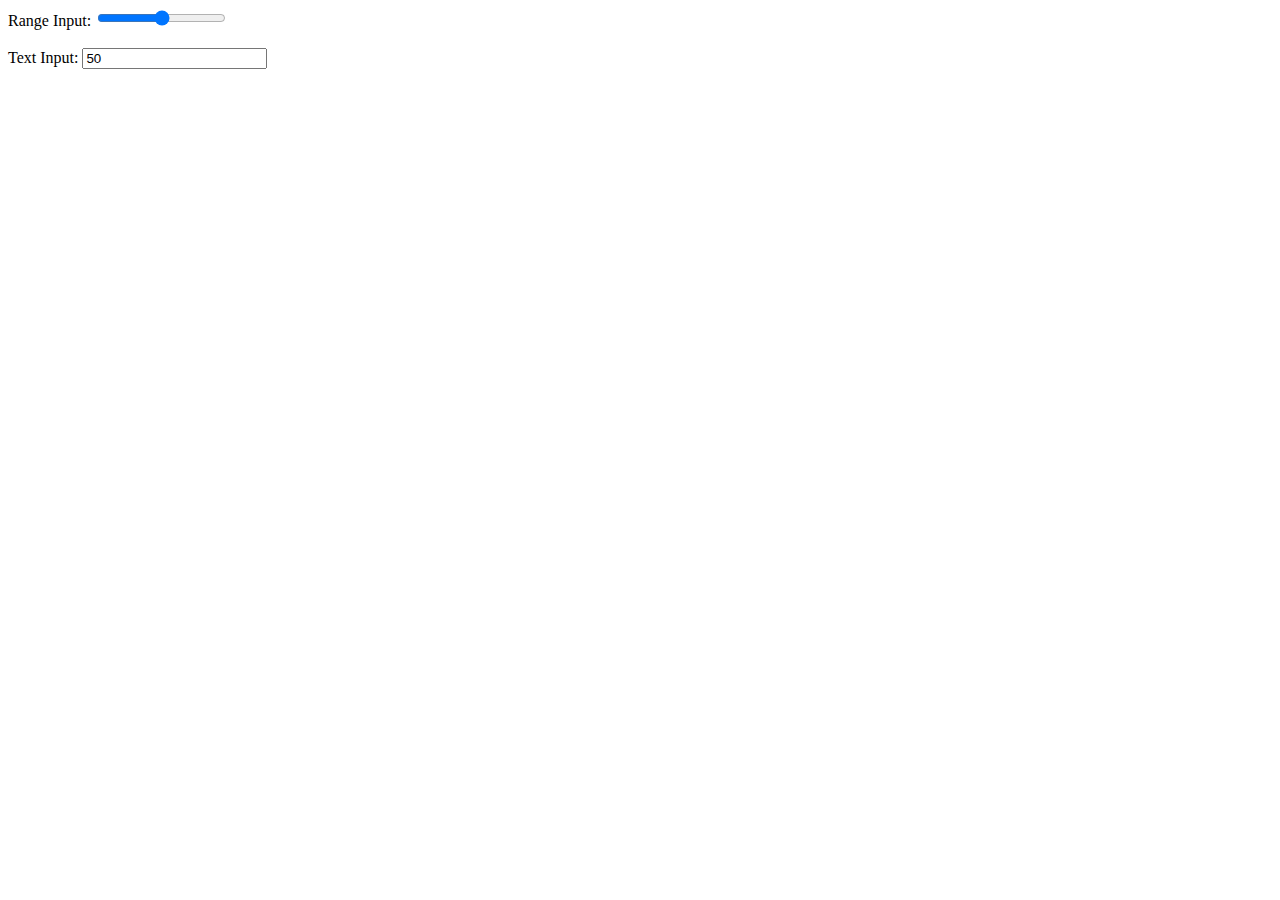
==== HTMLPlayground/playground.html @ 52bf2830 "Added 00:00 functionality, and playground.html for testing HTML code" ====
<!DOCTYPE html>
<html lang="en">
<head>
    <meta charset="UTF-8">
    <meta name="viewport" content="width=device-width, initial-scale=1.0">
    <title>Range to Text Input</title>
    <script>
        function updateTextInput(val) {
            document.getElementById('textInput').value = val;
        }
    </script>
</head>
<body>
    <label for="rangeInput">Range Input:</label>
    <input type="range" id="rangeInput" min="0" max="100" step="0.1" oninput="updateTextInput(this.value)">
    
    <br><br>
    
    <label for="textInput">Text Input:</label>
    <input type="text" id="textInput" value="50">

</body>
</html>
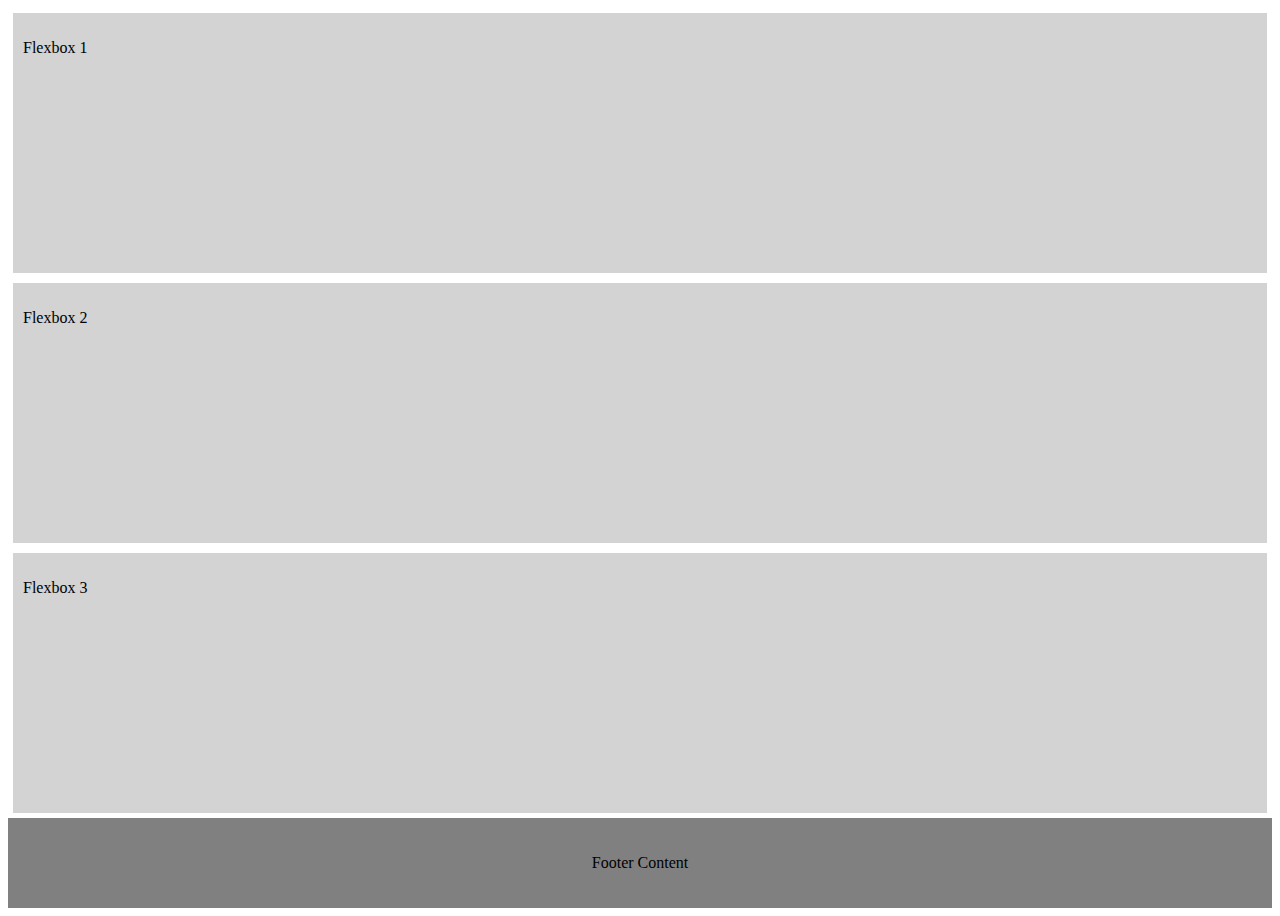
==== commit 6d3570cd: "Minor fixes and added continuous range functionality" ====
--- a/HTMLPlayground/playground.html
+++ b/HTMLPlayground/playground.html
@@ -1,23 +1,52 @@
 <!DOCTYPE html>
 <html lang="en">
 <head>
-    <meta charset="UTF-8">
-    <meta name="viewport" content="width=device-width, initial-scale=1.0">
-    <title>Range to Text Input</title>
-    <script>
-        function updateTextInput(val) {
-            document.getElementById('textInput').value = val;
-        }
-    </script>
+<meta charset="UTF-8">
+<meta name="viewport" content="width=device-width, initial-scale=1.0">
+<title>Flexbox Push Down</title>
+<style>
+  body {
+    margin: 1;
+    padding: 0;
+    display: flex;
+    flex-direction: column;
+    min-height: 100vh;
+  }
+  .container {
+    display: flex;
+    flex-direction: column;
+    flex: 1;
+  }
+  .flexbox {
+    display: flex;
+    flex: 1;
+    padding: 10px;
+    background-color: lightgray;
+    margin: 5px;
+  }
+  .footer {
+    background-color: gray;
+    padding: 20px;
+    text-align: center;
+  }
+</style>
 </head>
 <body>
-    <label for="rangeInput">Range Input:</label>
-    <input type="range" id="rangeInput" min="0" max="100" step="0.1" oninput="updateTextInput(this.value)">
-    
-    <br><br>
-    
-    <label for="textInput">Text Input:</label>
-    <input type="text" id="textInput" value="50">
+
+<div class="container">
+  <div class="flexbox">
+    <p>Flexbox 1</p>
+  </div>
+  <div class="flexbox">
+    <p>Flexbox 2</p>
+  </div>
+  <div class="flexbox">
+    <p>Flexbox 3</p>
+  </div>
+  <div class="footer">
+    <p>Footer Content</p>
+  </div>
+</div>
 
 </body>
 </html>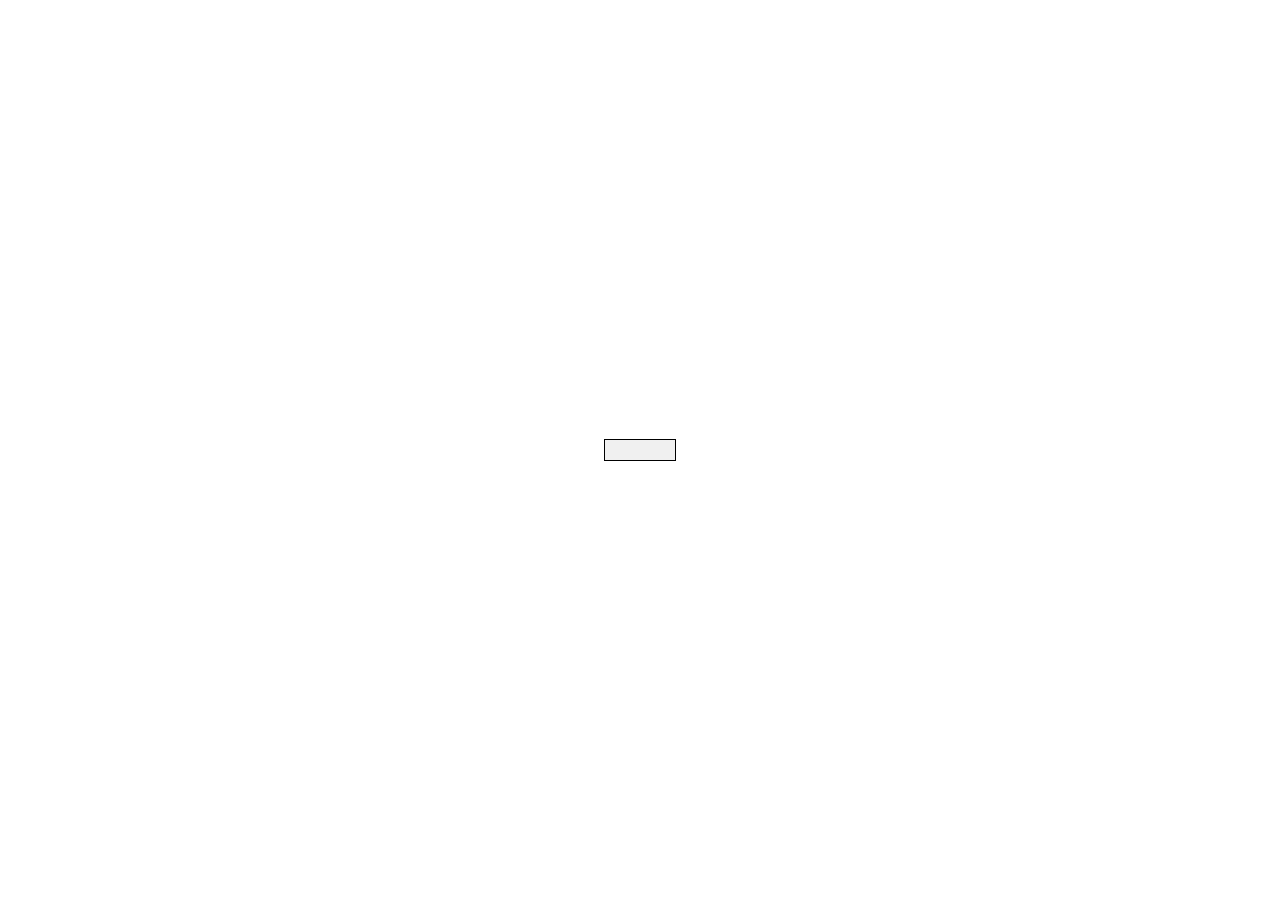
==== commit db752690: "Added footer with initals, some coloring of the body. Still a bug with seconds/decimal calculation a" ====
--- a/HTMLPlayground/playground.html
+++ b/HTMLPlayground/playground.html
@@ -1,52 +1,37 @@
 <!DOCTYPE html>
 <html lang="en">
 <head>
-<meta charset="UTF-8">
-<meta name="viewport" content="width=device-width, initial-scale=1.0">
-<title>Flexbox Push Down</title>
-<style>
-  body {
-    margin: 1;
-    padding: 0;
+    <meta charset="UTF-8">
+    <meta name="viewport" content="width=device-width, initial-scale=1.0">
+    <title>Center Box</title>
+    <style>
+      body {
     display: flex;
-    flex-direction: column;
-    min-height: 100vh;
-  }
-  .container {
+    justify-content: center; /* Centers the box horizontally */
+    align-items: center;    /* Centers the box vertically */
+    height: 100vh;          /* Makes sure the body takes the full height of the viewport */
+    margin: 0;              /* Removes default margin */
+}
+
+.results-box {
     display: flex;
-    flex-direction: column;
-    flex: 1;
-  }
-  .flexbox {
-    display: flex;
-    flex: 1;
+    flex-direction: row;
+    justify-content: space-between;
+
+    min-width: 50px;
+    max-width: 150px;
+
+    /* Optionally, add some padding, border, or background to make the box more visible */
     padding: 10px;
-    background-color: lightgray;
-    margin: 5px;
-  }
-  .footer {
-    background-color: gray;
-    padding: 20px;
-    text-align: center;
-  }
-</style>
+    border: 1px solid #000;
+    background-color: #f0f0f0;
+}
+    </style>
 </head>
 <body>
-
-<div class="container">
-  <div class="flexbox">
-    <p>Flexbox 1</p>
-  </div>
-  <div class="flexbox">
-    <p>Flexbox 2</p>
-  </div>
-  <div class="flexbox">
-    <p>Flexbox 3</p>
-  </div>
-  <div class="footer">
-    <p>Footer Content</p>
-  </div>
-</div>
-
+    <div class="results-box">
+      
+        <!-- Contents of the box -->
+    </div>
 </body>
 </html>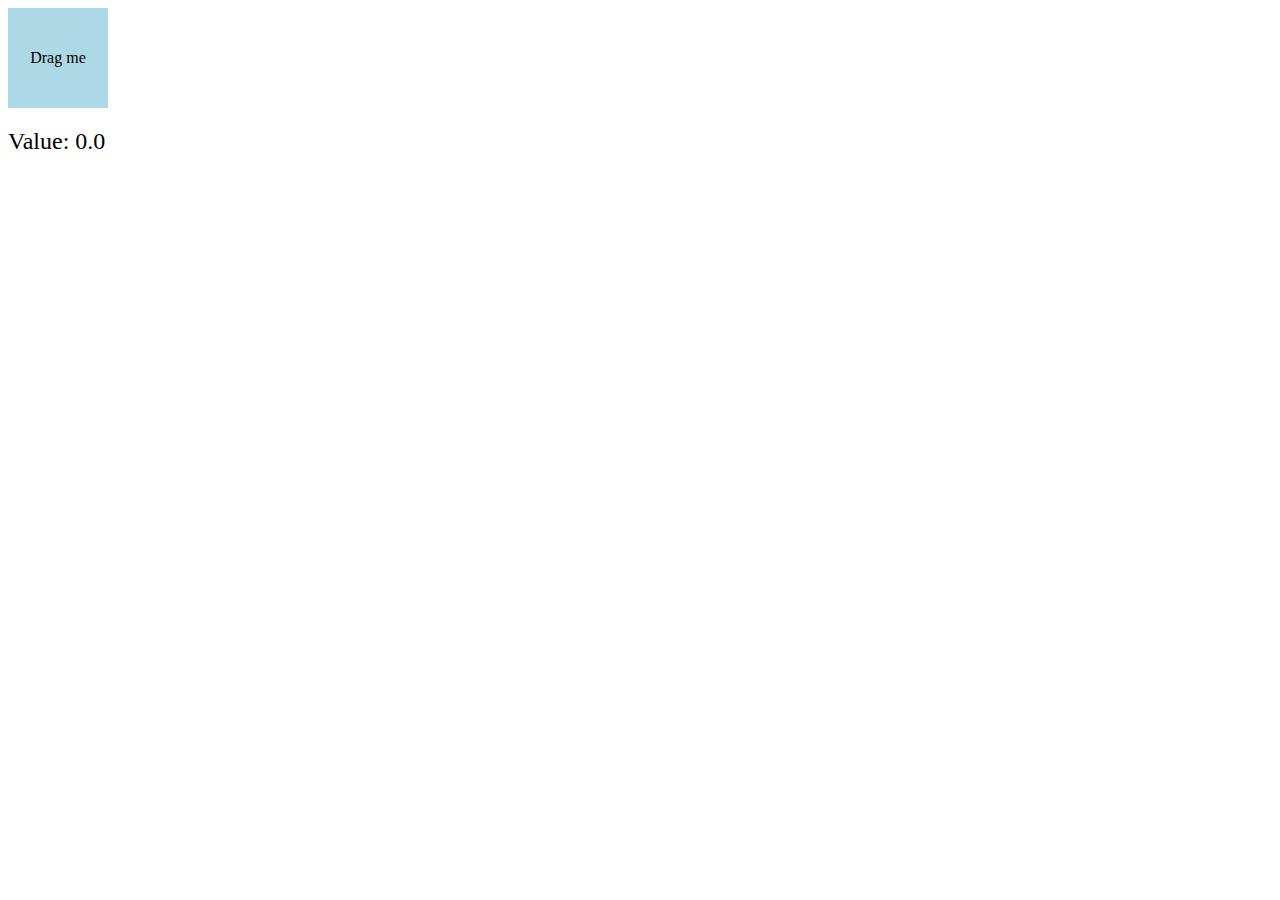
==== commit 1a0fdd72: "kaja fikser :)" ====
--- a/HTMLPlayground/playground.html
+++ b/HTMLPlayground/playground.html
@@ -4,34 +4,36 @@
     <meta charset="UTF-8">
     <meta name="viewport" content="width=device-width, initial-scale=1.0">
     <title>Center Box</title>
+    <!--
+    <link rel="stylesheet" href="styles.css">
+    -->
+
     <style>
-      body {
-    display: flex;
-    justify-content: center; /* Centers the box horizontally */
-    align-items: center;    /* Centers the box vertically */
-    height: 100vh;          /* Makes sure the body takes the full height of the viewport */
-    margin: 0;              /* Removes default margin */
-}
+        #draggable {
+            width: 100px;
+            height: 100px;
+            background-color: lightblue;
+            cursor: pointer;
+            user-select: none;
+            display: flex;
+            align-items: center;
+            justify-content: center;
+        }
 
-.results-box {
-    display: flex;
-    flex-direction: row;
-    justify-content: space-between;
+        #value {
+            margin-top: 20px;
+            font-size: 24px;
+        }
+    </style>
 
-    min-width: 50px;
-    max-width: 150px;
-
-    /* Optionally, add some padding, border, or background to make the box more visible */
-    padding: 10px;
-    border: 1px solid #000;
-    background-color: #f0f0f0;
-}
-    </style>
 </head>
 <body>
-    <div class="results-box">
-      
-        <!-- Contents of the box -->
-    </div>
+    <div id="draggable">Drag me</div>
+    <div id="value">Value: 0.0</div>
+
+
+
+
+    <script src="script.js"></script>
 </body>
 </html>--- a/HTMLPlayground/styles.css
+++ b/HTMLPlayground/styles.css
@@ -0,0 +1,58 @@
+/*Here comes the CSS for the turning knob*/
+body {
+    background: #333;
+    display: flex;
+    justify-content: center;
+    align-items: center;
+    height: 100vh;
+}
+
+
+.slider::before {
+    background: linear-gradient(
+        0deg, #525252 0%, #373737 100%
+    );
+    width: 10em;
+    height: 10em;
+    border-radius: 50%;
+    box-shadow: 0px -20px 20px #757575,
+    0px 20px 35px #111111,
+    inset 0px 5px 6px #9dff6f
+    inset 0px -5px 6px #e6ff07
+}
+
+.slider::before, .knob {
+    width: 10em;
+    height: 10em;
+    position: relative;
+}
+
+.knob::before,
+.knob::after,
+.slider::before {
+    content: '';
+    position: absolute;
+    border-radius: 50%;
+}
+
+.knob::before {
+    top: 15px;
+    left: 50%;
+    transform: translateX(-50%);
+    width: 10px;
+    height: 10px;
+    background: #fff;
+    box-shadow: 0px 0px 10px #ffd000;
+}
+
+.knob::after {
+    top: -52%;
+    left: 50%;
+    transform: translate(-50%, 50%);
+    border: 3px solid #fff;
+    width: 100%;
+    height: 100%;
+    box-shadow: 0px 0px 10px #daff83,
+    inset 0px 0px 10px #aff873
+}
+/*Here comes the CSS for the turning knob*/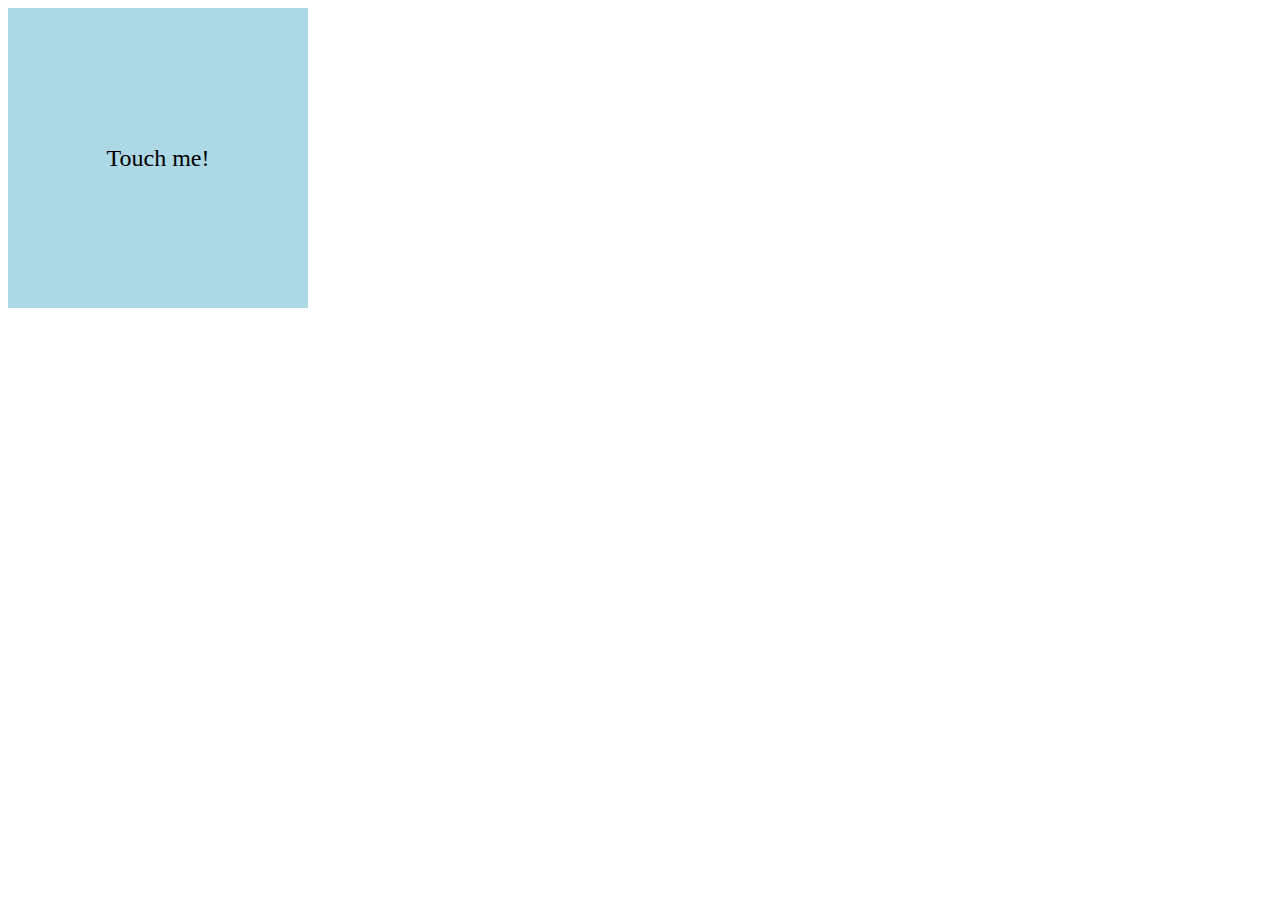
==== commit e6bc9611: "Fixed support for mobile touch screens" ====
--- a/HTMLPlayground/playground.html
+++ b/HTMLPlayground/playground.html
@@ -3,37 +3,21 @@
 <head>
     <meta charset="UTF-8">
     <meta name="viewport" content="width=device-width, initial-scale=1.0">
-    <title>Center Box</title>
-    <!--
-    <link rel="stylesheet" href="styles.css">
-    -->
-
+    <title>Touch Event Listener Test</title>
     <style>
-        #draggable {
-            width: 100px;
-            height: 100px;
+        #touchArea {
+            width: 300px;
+            height: 300px;
             background-color: lightblue;
-            cursor: pointer;
+            text-align: center;
+            line-height: 300px;
+            font-size: 24px;
             user-select: none;
-            display: flex;
-            align-items: center;
-            justify-content: center;
-        }
-
-        #value {
-            margin-top: 20px;
-            font-size: 24px;
         }
     </style>
-
 </head>
 <body>
-    <div id="draggable">Drag me</div>
-    <div id="value">Value: 0.0</div>
-
-
-
-
+    <div id="touchArea">Touch me!</div>
     <script src="script.js"></script>
 </body>
 </html>